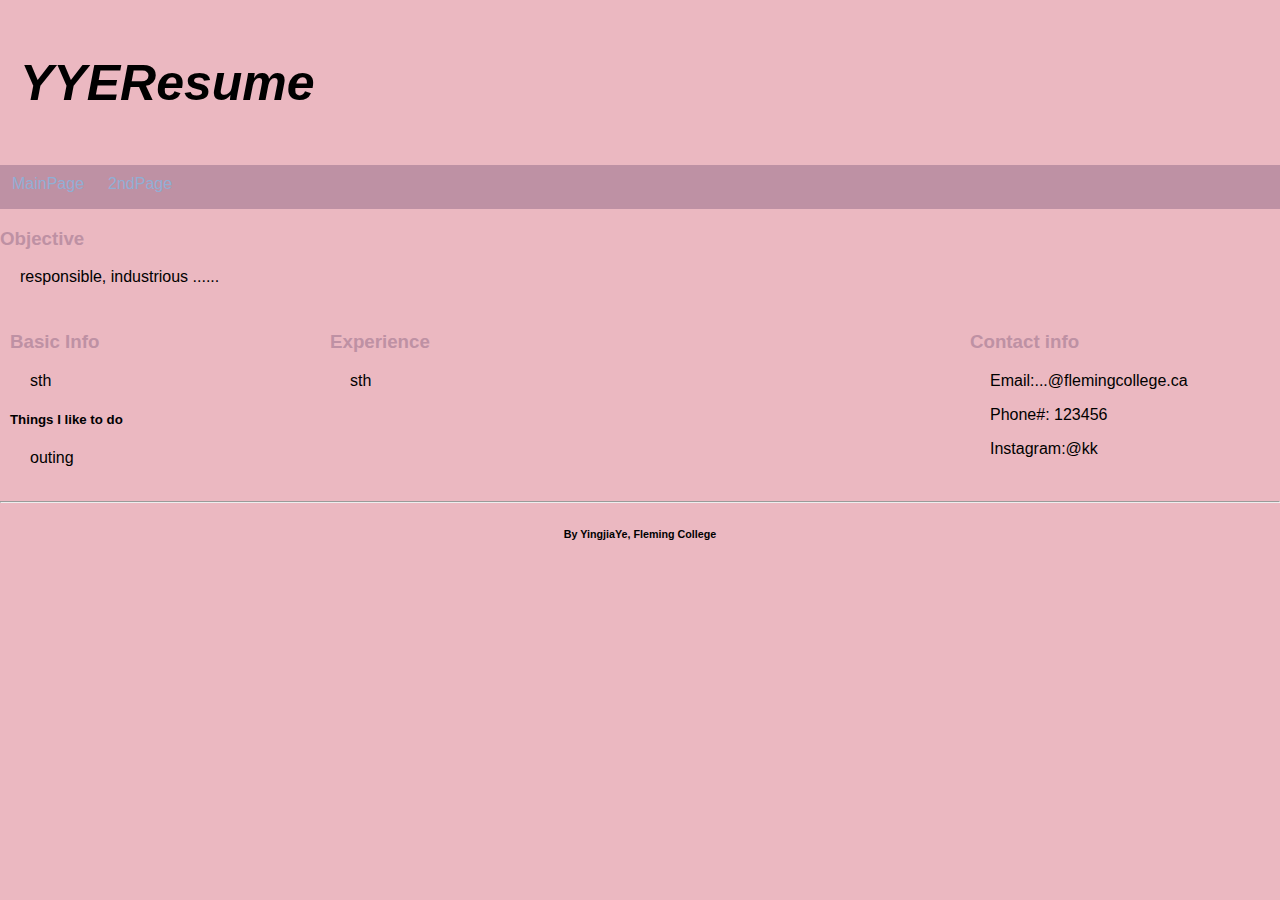
==== index.html @ 36be982d "Update index.html" ====
<!DOCTYPE html>
<html>
<head>
<title>YYEWebDesignProject</title>
<meta charset="utf-8">
<meta name="viewport" content="width=device-width, initial-scale=1">
<style>
* {
  box-sizing: border-box;
}

body {
  font-family: Verdana, Tahoma, sans-serif;
  margin: 0;
  background-color:#EBB8C1;
}

h1 { 
  text-align: left;
  font-size: 50px;
  font-style: italic;
  }
h3 { color: #BE91A4; }
p { text-indent: 20px;}
  

/* Style the header */
.header {
  padding: 20px;

  /*background-image z-index?*/
}


/* navigation bar container*/
.topnav {
  overflow: hidden;
  background-color: #BE91A4;
  
}

/* Style the Navbar links */
.topnav a {
  float: left;
  display: block;
  color: #91AED4;
  text-align: center;
  border-bottom: 6px solid transparent;
  padding: 10px 12px;
  text-decoration: none;
}

/* mouse over the link */
.topnav a:hover {
  border-bottom: 6px solid yellow;
}

/* selected link */
.topnav a:active {
  border-bottom: 6px solid yellow;
  
}

/* create column */
.column {
  float: left;
  padding: 10px;
}

.column.left {
  width:25%;
  
}

.column.middle {
  width:50%;

}
.column.right {
  width:25%;
  
}

/* Clear floats after the columns */
.row:after {
  content: "";
  display: table;
  clear: both;
}

/* footer */
.footer {
  height: 20px;
  text-align: center;

}
/* Responsive layout - makes the three columns stack on top of each other instead of next to each other */
@media screen and (max-width: 600px) {
  .column.left, .column.middle, column.right {
    width: 100%;
	
  }
</style>

</head>

<body>
<div class="header">
  <h1>YYEResume</h1>
</div>

<div class="topnav">
  <a href="#https://yye2022.github.io/" class="active" >MainPage</a>
  <a href="/secondpg.html">2ndPage</a>
</div>


<div> 
  <h3>Objective</h3>
  <p>responsible, industrious ......</p>
</div>


<div class="row">
  <div class="column left">
    <h3>Basic Info</h3>
	<p>sth </p>
	<h5>Things I like to do</h5>
	<p>outing</p>
  </div>
  
  <div class="column middle">
    <h3>Experience</h3>
	<p>sth </p>
  </div>
  
  <div class="column right">
    <h3>Contact info</h3>
	<p>Email:...@flemingcollege.ca</p>
	<p>Phone#: 123456</p>
	<p>Instagram:@kk </p>

  </div>

</div>


<div class="footer">
  <hr>
  <h6>By YingjiaYe, Fleming College</h6>
</div>


</body>
</html>
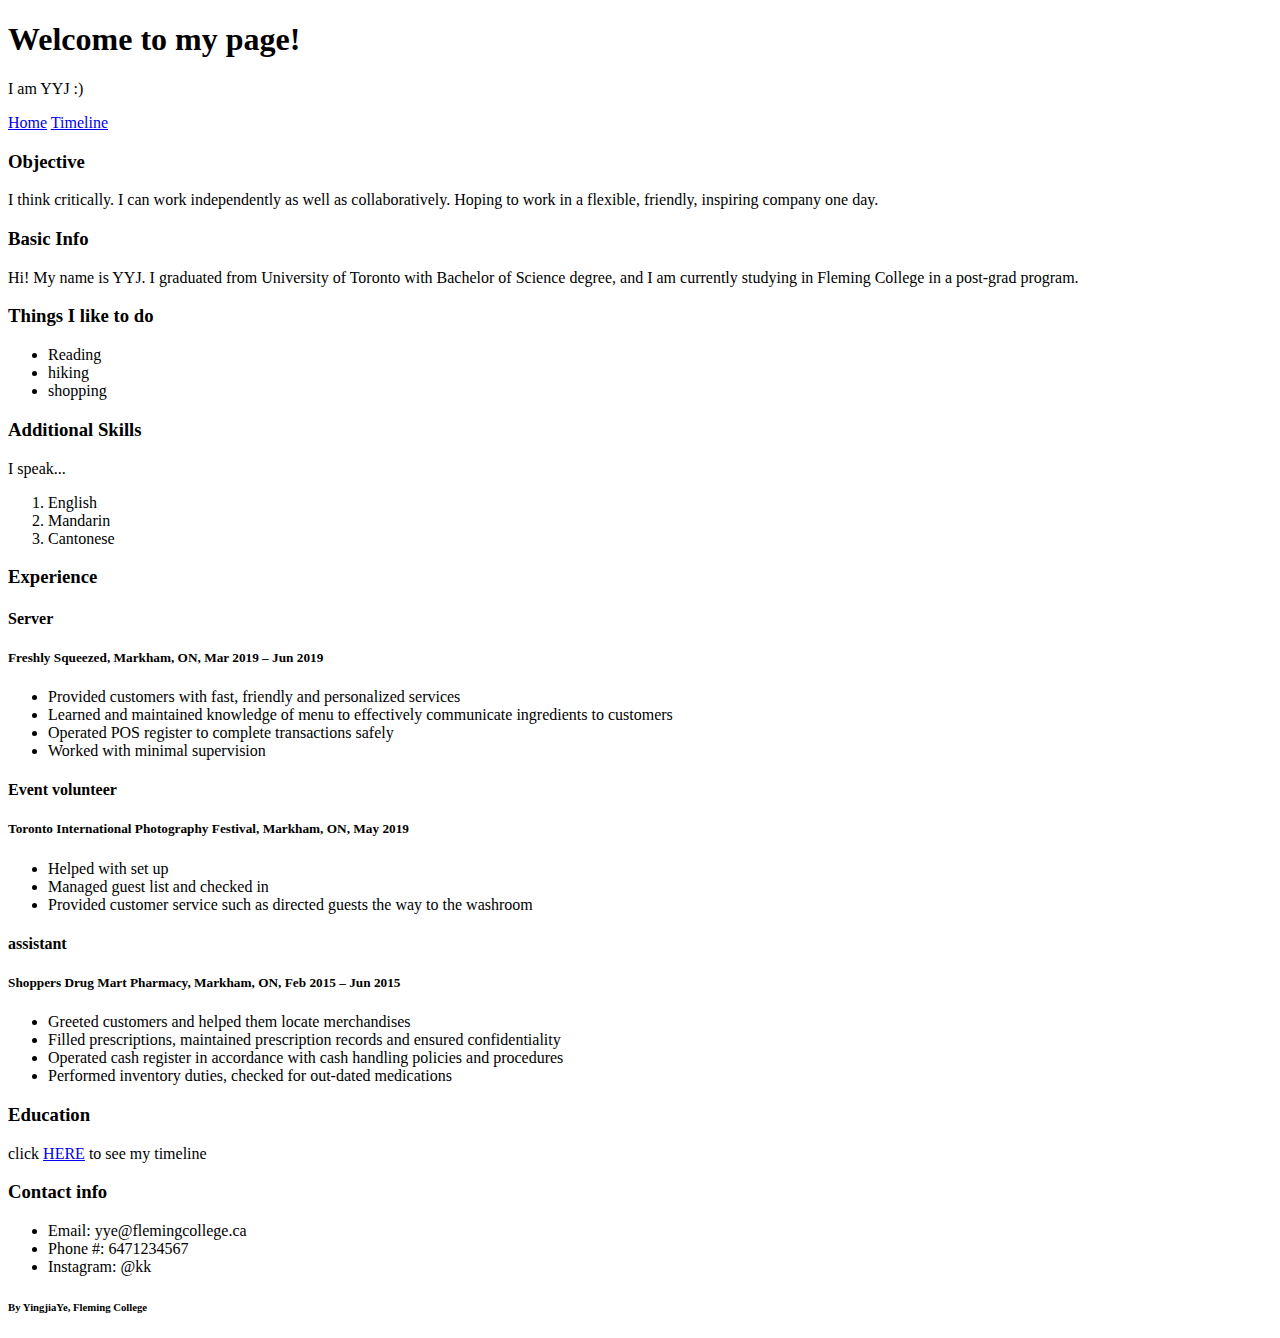
==== commit b7157653: "Update index.html" ====
--- a/index.html
+++ b/index.html
@@ -3,150 +3,110 @@
 <head>
 <title>YYEWebDesignProject</title>
 <meta charset="utf-8">
+<!-- a required line for responsive webpage-->
 <meta name="viewport" content="width=device-width, initial-scale=1">
-<style>
-* {
-  box-sizing: border-box;
-}
-
-body {
-  font-family: Verdana, Tahoma, sans-serif;
-  margin: 0;
-  background-color:#EBB8C1;
-}
-
-h1 { 
-  text-align: left;
-  font-size: 50px;
-  font-style: italic;
-  }
-h3 { color: #BE91A4; }
-p { text-indent: 20px;}
-  
-
-/* Style the header */
-.header {
-  padding: 20px;
-
-  /*background-image z-index?*/
-}
-
-
-/* navigation bar container*/
-.topnav {
-  overflow: hidden;
-  background-color: #BE91A4;
-  
-}
-
-/* Style the Navbar links */
-.topnav a {
-  float: left;
-  display: block;
-  color: #91AED4;
-  text-align: center;
-  border-bottom: 6px solid transparent;
-  padding: 10px 12px;
-  text-decoration: none;
-}
-
-/* mouse over the link */
-.topnav a:hover {
-  border-bottom: 6px solid yellow;
-}
-
-/* selected link */
-.topnav a:active {
-  border-bottom: 6px solid yellow;
-  
-}
-
-/* create column */
-.column {
-  float: left;
-  padding: 10px;
-}
-
-.column.left {
-  width:25%;
-  
-}
-
-.column.middle {
-  width:50%;
-
-}
-.column.right {
-  width:25%;
-  
-}
-
-/* Clear floats after the columns */
-.row:after {
-  content: "";
-  display: table;
-  clear: both;
-}
-
-/* footer */
-.footer {
-  height: 20px;
-  text-align: center;
-
-}
-/* Responsive layout - makes the three columns stack on top of each other instead of next to each other */
-@media screen and (max-width: 600px) {
-  .column.left, .column.middle, column.right {
-    width: 100%;
-	
-  }
-</style>
-
+<!--link the CSS style sheet relatively-->
+<link rel="stylesheet" href="yyestyle.css">
 </head>
 
 <body>
+<!-- header section-->
 <div class="header">
-  <h1>YYEResume</h1>
+   <h1>Welcome to my page!</h1>
+   <p>I am YYJ :)</p>
 </div>
 
-<div class="topnav">
-  <a href="#https://yye2022.github.io/" class="active" >MainPage</a>
-  <a href="/secondpg.html">2ndPage</a>
+<!--MenuOption Begin-->
+<div class="naviga">
+  <!--linking the two pages -->
+  <a href="#home" class="active" >Home</a>
+  <a href="secondpg.html">Timeline</a>
+</div>
+<!--MenuOption End-->
+
+<!--Objective section, below the header, above the main content-->
+<div> 
+  <h3>Objective</h3>
+  <p>I think critically. I can work independently as well as collaboratively. Hoping to work in a flexible, friendly, inspiring company one day. </p>
 </div>
 
-
-<div> 
-  <h3>Objective</h3>
-  <p>responsible, industrious ......</p>
-</div>
-
-
+<!--ResponsiveOption Begin-->
 <div class="row">
-  <div class="column left">
+<!--divide the page into 3 columns-->
+<!--left columns-->
+  <div class="layout left">
     <h3>Basic Info</h3>
-	<p>sth </p>
-	<h5>Things I like to do</h5>
-	<p>outing</p>
+	<p>Hi! My name is YYJ. I graduated from University of Toronto with Bachelor of Science degree, and I am currently studying in Fleming College in a post-grad program.</p>
+	<h3>Things I like to do</h3>
+	<!--making bullet points to list things out-->
+	<ul>
+	  <li>Reading</li>
+	  <li>hiking</li>
+	  <li>shopping</li>
+	</ul>
+	<h3>Additional Skills</h3>
+	<p> I speak...</p>
+	<!--bullet points-->
+	<ol class="lng">
+	  <li>English</li>
+	  <li>Mandarin</li>
+	  <li>Cantonese</li>
+	</ol>
   </div>
   
-  <div class="column middle">
+  <!--middle column-->
+  <div class="layout middle">
     <h3>Experience</h3>
-	<p>sth </p>
+	<h4>Server</h4>
+	<h5>Freshly Squeezed, Markham, ON, Mar 2019 – Jun 2019</h5>
+	<!--bullet points-->
+	<ul>
+	  <li>Provided customers with fast, friendly and personalized services</li>
+	  <li>Learned and maintained knowledge of menu to effectively communicate ingredients to customers</li>
+	  <li>Operated POS register to complete transactions safely</li>
+	  <li>Worked with minimal supervision </li>
+	</ul>
+    <h4>Event volunteer</h4>
+	<h5>Toronto International Photography Festival, Markham, ON, May 2019</h5>
+	<!--bullet points-->
+	<ul>
+	  <li>Helped with set up</li>
+	  <li>Managed guest list and checked in   </li>
+	  <li>Provided customer service such as directed guests the way to the washroom </li>
+	</ul>
+	<h4>assistant</h4>
+	<h5>Shoppers Drug Mart Pharmacy, Markham, ON, Feb 2015 – Jun 2015</h5>
+	<!--bullet points-->
+	<ul>
+	  <li>Greeted customers and helped them locate merchandises</li>
+	  <li>Filled prescriptions, maintained prescription records and ensured confidentiality </li>
+	  <li>Operated cash register in accordance with cash handling policies and procedures </li>
+	  <li>Performed inventory duties, checked for out-dated medications </li>
+	</ul>
+    
+
   </div>
-  
-  <div class="column right">
+  <!--right column-->
+  <div class="layout right">
+    <h3>Education</h3>
+	<!--a link to click to redirect to the timeline page-->
+	<p>click <a id="alink" href=secondpg.html>HERE</a> to see my timeline</p>
     <h3>Contact info</h3>
-	<p>Email:...@flemingcollege.ca</p>
-	<p>Phone#: 123456</p>
-	<p>Instagram:@kk </p>
+	<!--bullet points-->
+	<ul>
+	  <li>Email: yye@flemingcollege.ca</li>
+	  <li>Phone #: 6471234567 </li>
+	  <li>Instagram: @kk </li>
+	</ul>
+
 
   </div>
 
 </div>
+<!--ResponsiveOption End-->
 
-
+<!--footer-->
 <div class="footer">
-  <hr>
   <h6>By YingjiaYe, Fleming College</h6>
 </div>
 
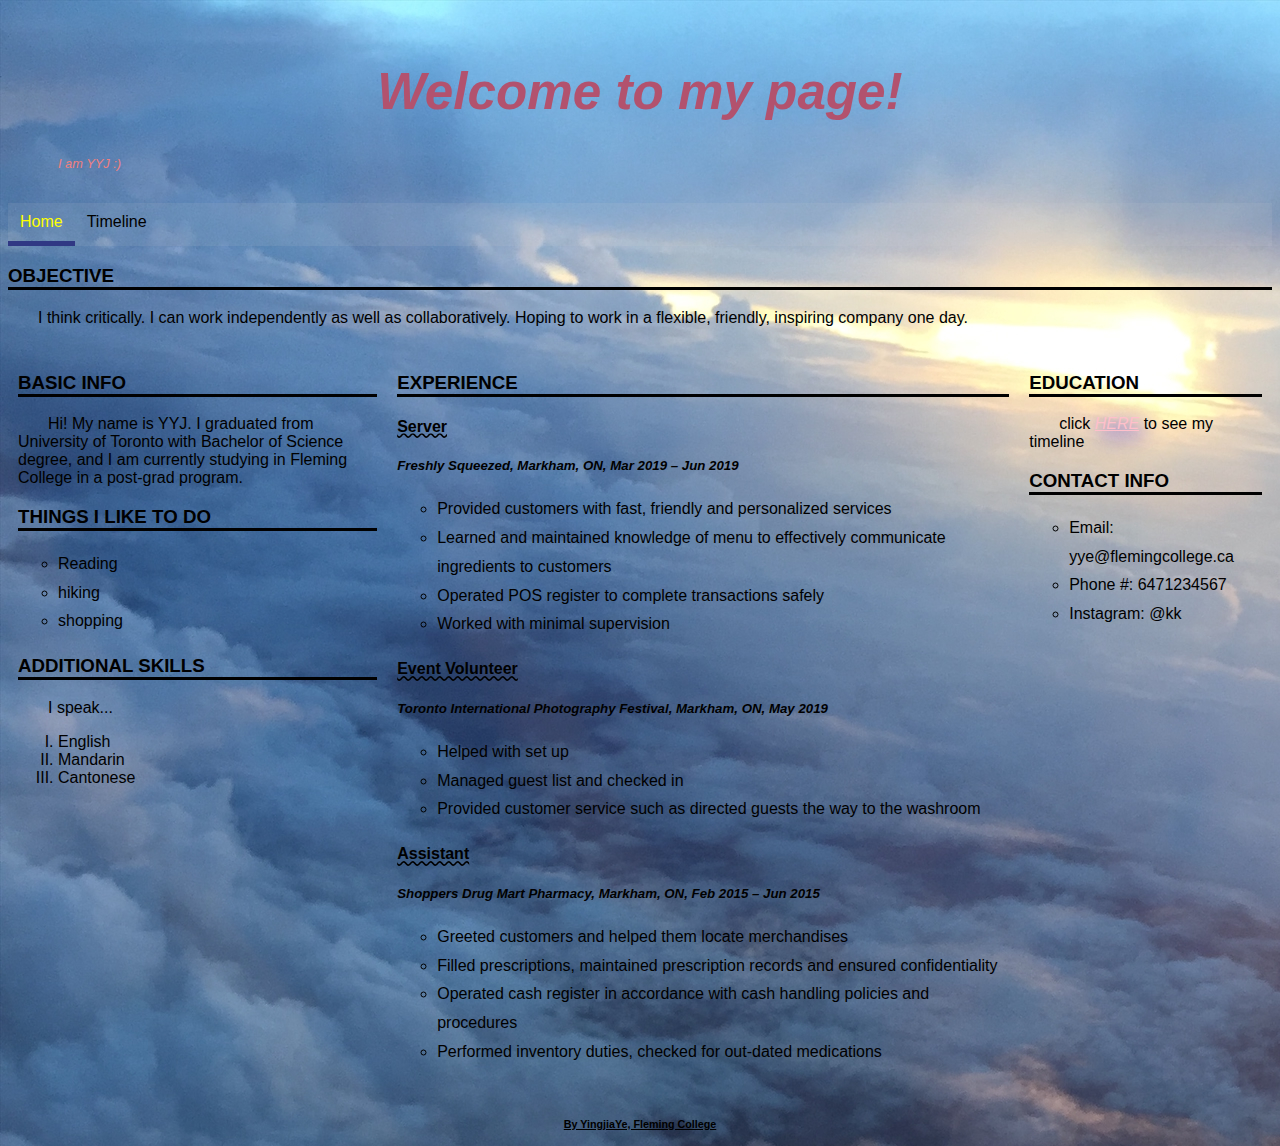
==== commit 26c06405: "Update index.html" ====
--- a/index.html
+++ b/index.html
@@ -83,9 +83,9 @@
 	  <li>Operated cash register in accordance with cash handling policies and procedures </li>
 	  <li>Performed inventory duties, checked for out-dated medications </li>
 	</ul>
-    
-
+   
   </div>
+	
   <!--right column-->
   <div class="layout right">
     <h3>Education</h3>
@@ -101,8 +101,8 @@
 
 
   </div>
-
 </div>
+	
 <!--ResponsiveOption End-->
 
 <!--footer-->
--- a/yyestyle.css
+++ b/yyestyle.css
@@ -0,0 +1,253 @@
+/* padding, border and content are included in all element's total height and width*/
+* {
+  box-sizing: border-box;
+}
+
+body {
+  font-family: Verdana, Tahoma, sans-serif; 
+  /* fallback system, in case the browser dont support the first font*/
+  background-image: url('cloud1.jpeg');
+  background-repeat: no-repeat;
+}
+/* Style the header container*/
+.header {
+  padding: 20px;
+  text-align: left;
+  color:#B2526E;
+  
+}
+/* Style the title in the header */
+.header h1 { 
+  text-align:center;
+  font-size: 4vw;/* responsive title https://www.w3schools.com/howto/howto_css_responsive_text.asp*/
+  font-style: italic;
+  }
+  
+/* Style the text in the header */
+.header p { 
+  color: #F08080;
+  font-size: 1vw;
+  font-style: italic;
+
+  }
+
+/* Style subtitles */  
+h3 { 
+  color: black;
+  border-bottom: 3px solid black;
+  text-transform: uppercase;
+  }
+
+h4 {
+  Text-transform:capitalize;
+  text-decoration-line:underline;
+  text-decoration-style:wavy;
+  }
+  
+h5 {
+  font-style: italic;
+  Text-transform:capitalize;
+  }
+
+
+/* Style the main text */
+p { 
+  text-indent: 30px;
+  color: black; 
+  text-align:left;
+  
+  }
+  
+/* a special link to redirect on page */
+#alink {
+	color:pink;
+	text-shadow: 5px 5px 20px blue ;
+	/* text shadow: https://www.w3schools.com/cssref/css3_pr_text-shadow.asp */
+	font-style: italic;
+}
+
+
+/* navigation bar container */
+/* https://www.w3schools.com/howto/howto_js_topnav.asp */
+.naviga {
+  overflow: hidden; /* overflow will be clipped */
+  background-color: rgb(211,211,211,0.1); /* nearly-transparent navigation bar background*/
+  margin-bottom:5px; /* separate from the layout from bottom*/
+  display: block;/* The navigation bar takes up the whole width*/
+
+}
+
+/* Style the Navigation bar links */
+.naviga a {
+  float: left;
+  color: black;
+  text-align: center;
+  /* underline navigation bar https://www.w3schools.com/howto/howto_css_navbar_border.asp */
+  border-bottom: 5px solid transparent;
+  padding: 10px 12px;
+  text-decoration: none;
+}
+
+/* mouse over the link */
+.naviga a:hover {
+  border-bottom-width: 5px;
+  border-bottom-color: #B2526E;
+  border-bottom-style: solid;
+}
+
+/* when the link is selected */
+.naviga a.active {
+  border-bottom-width: 5px;
+  border-bottom-style: solid;
+  border-bottom-color: #303884;
+  color: yellow; /* text color when selected */
+  
+}
+
+/* layout: 0.3:0.5:0.2 */
+/* https://www.w3schools.com/css/css_website_layout.asp*/
+.layout {
+  float: left;
+  padding: 10px;
+  margin: 0 auto; /*horizontally centered within each column*/
+}
+/*left column*/
+.layout.left {
+  width:30%;
+  
+}
+/*middle column*/
+.layout.middle {
+  width:50%;
+
+}
+/*right column*/
+.layout.right {
+  width:20%;
+  
+}
+
+/* making bullet-form for some text*/
+/* https://www.w3schools.com/css/css_list.asp*/
+ul {
+	list-style-type:circle;
+	line-height: 1.8;
+	}
+ol.lng {
+	list-style-type:upper-roman;
+	Text-transform:capitalize;
+	}
+
+
+/* Clear floats after the columns */
+/*https://www.w3schools.com/howto/howto_css_clearfix.asp*/
+.row:after {
+  content: "";
+  display: table;
+  clear: both;
+}
+
+/* Style the footer */
+.footer {
+  height: 20px;
+  text-align: center;
+  text-decoration:underline;
+
+  }
+  
+/* Responsive layout of Home Page when the screen is 800px wide or less, stack columns on top of each other */
+/*https://www.w3schools.com/html/html_responsive.asp*/
+@media screen and (max-width: 800px) {
+  .layout.left, .layout.middle, .layout.right 
+      {width: 100%;}
+	}
+
+
+/* https://www.w3schools.com/howto/howto_css_timeline.asp*/
+/* timeline container */
+.timeline{
+  position: relative;
+  max-width: 800px;
+  margin: 0 auto; /*horizontally centered */
+}
+
+/* The vertical line of the timeline */
+.timeline::after {
+  content: '';
+  position: absolute;
+  width: 5px; 
+  margin-left: -2px;
+  top: 0;
+  bottom: 0;
+  left: 50%;
+  background-color: black;
+}
+
+/* Container around content */
+.tlcontent {
+  padding: 10px 20px;
+  position: relative;
+  background-color: rgb(211,211,211,0.2); /*nearly-transparent container */
+  width: 50%; /* half:half container */
+}
+
+/* The square marker on the timeline */
+.tlcontent::after {
+  content: '';
+  position: absolute;
+  background-color: #B2526E;
+  top: 60px;
+  height: 25px;
+  width: 25px;
+  right: -12px;
+  z-index: 1;  /* marker placed above the timeline */
+}
+
+/* content container to the left of the timeline*/
+.lleft {
+  left: 0%; /*0 to the left*/
+}
+
+/* content container(to the left) at the right of the timeline */
+.rright {
+  left: 50%; /*50% to the left */
+}
+
+
+/* marker for content containers on the right side */
+.rright::after {
+  left: -12px;
+}
+
+/* The content */
+.content {
+  padding: 30px 30px;
+  position: relative;
+
+}
+
+/*  Responsive timeline on screens when less than 800px wide */
+@media screen and (max-width: 800px) {
+  /* when less than 800px wide, timelime palced to the left */
+  .timeline::after {
+  left: 31px; 
+  }
+  
+  /* the timeline content container when less than 800px wide */
+  .tlcontent {
+  width: 100%;
+  padding-left: 15%;
+  padding-right: 10%;
+  }
+  
+  /* Make sure all markers are at the same spot on the timeline*/
+  .lleft::after, .rright::after {
+  left: 19px;
+  }
+  
+  /* containers at the right behave like the left ones */
+  .rright {
+  left: 0%;
+  }
+}
+  
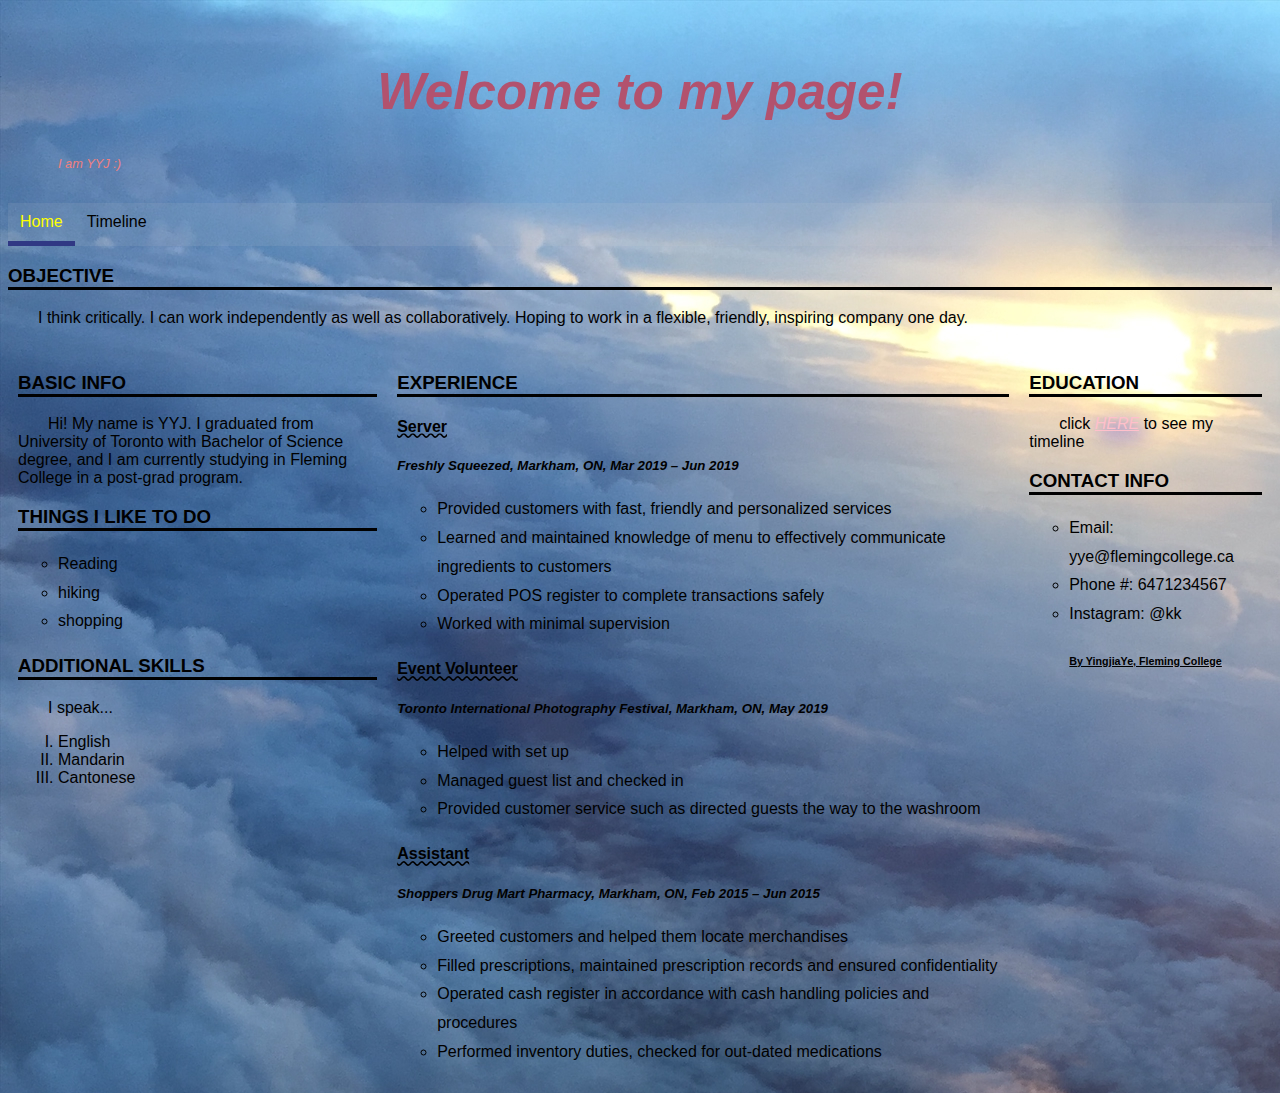
==== commit f1a992e3: "Update index.html" ====
--- a/index.html
+++ b/index.html
@@ -31,7 +31,7 @@
 </div>
 
 <!--ResponsiveOption Begin-->
-<div class="row">
+<div class="clearf">
 <!--divide the page into 3 columns-->
 <!--left columns-->
   <div class="layout left">
@@ -83,9 +83,9 @@
 	  <li>Operated cash register in accordance with cash handling policies and procedures </li>
 	  <li>Performed inventory duties, checked for out-dated medications </li>
 	</ul>
-   
+    
   </div>
-	
+  
   <!--right column-->
   <div class="layout right">
     <h3>Education</h3>
@@ -101,8 +101,8 @@
 
 
   </div>
+
 </div>
-	
 <!--ResponsiveOption End-->
 
 <!--footer-->
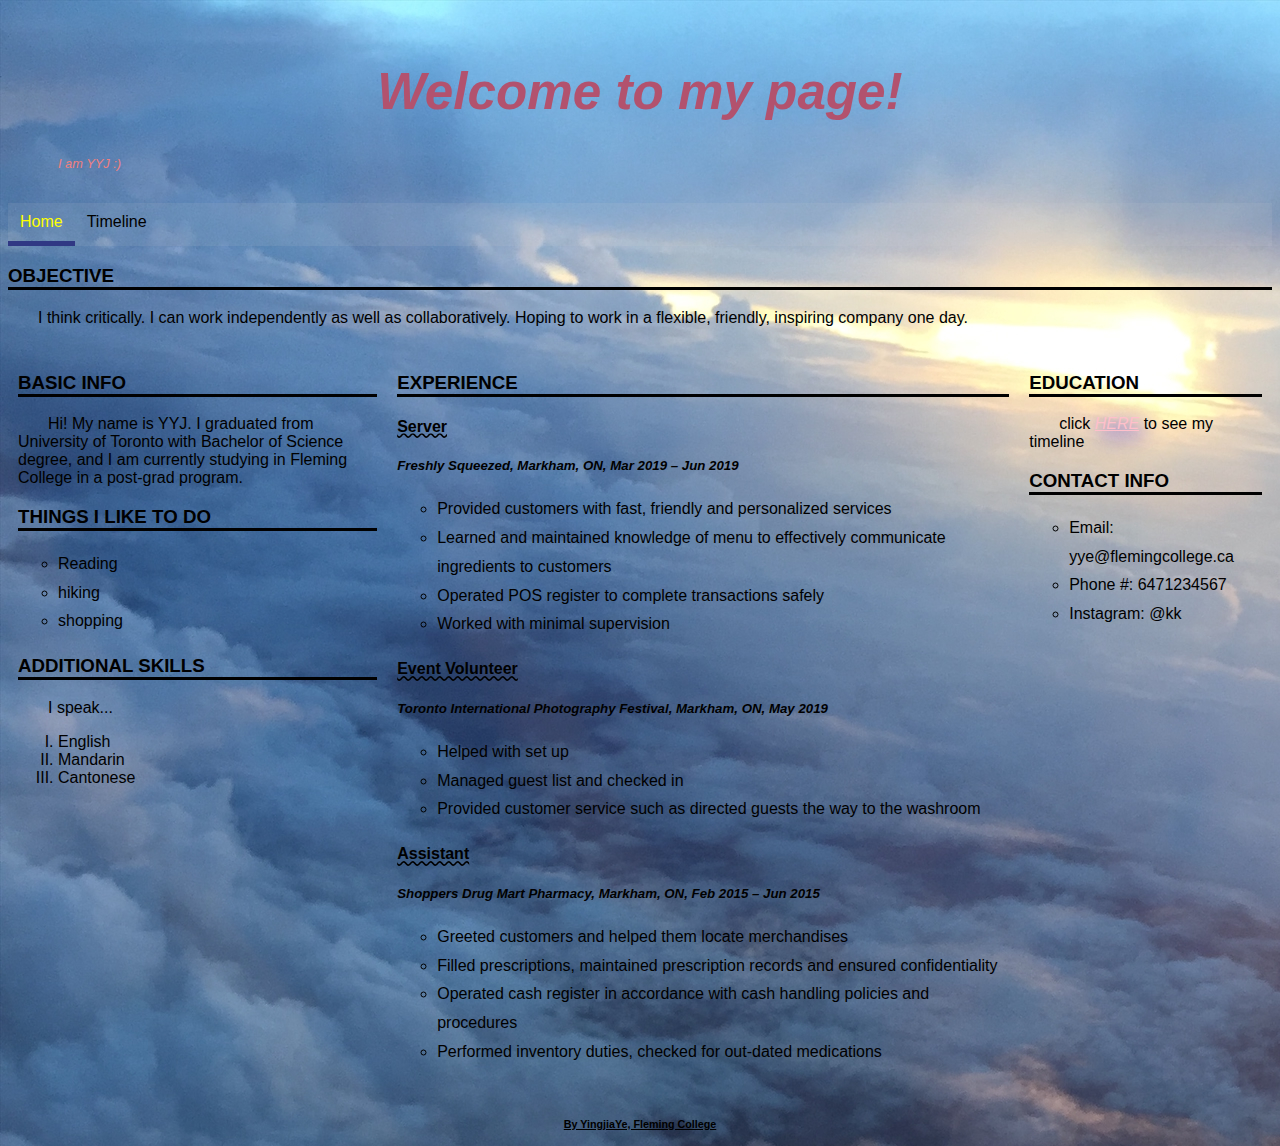
==== commit f0844ea2: "Update index.html" ====
--- a/index.html
+++ b/index.html
@@ -31,7 +31,7 @@
 </div>
 
 <!--ResponsiveOption Begin-->
-<div class="clearf">
+<div class="row">
 <!--divide the page into 3 columns-->
 <!--left columns-->
   <div class="layout left">
@@ -103,6 +103,7 @@
   </div>
 
 </div>
+</div>
 <!--ResponsiveOption End-->
 
 <!--footer-->
--- a/yyestyle.css
+++ b/yyestyle.css
@@ -251,3 +251,4 @@
   }
 }
   
+  
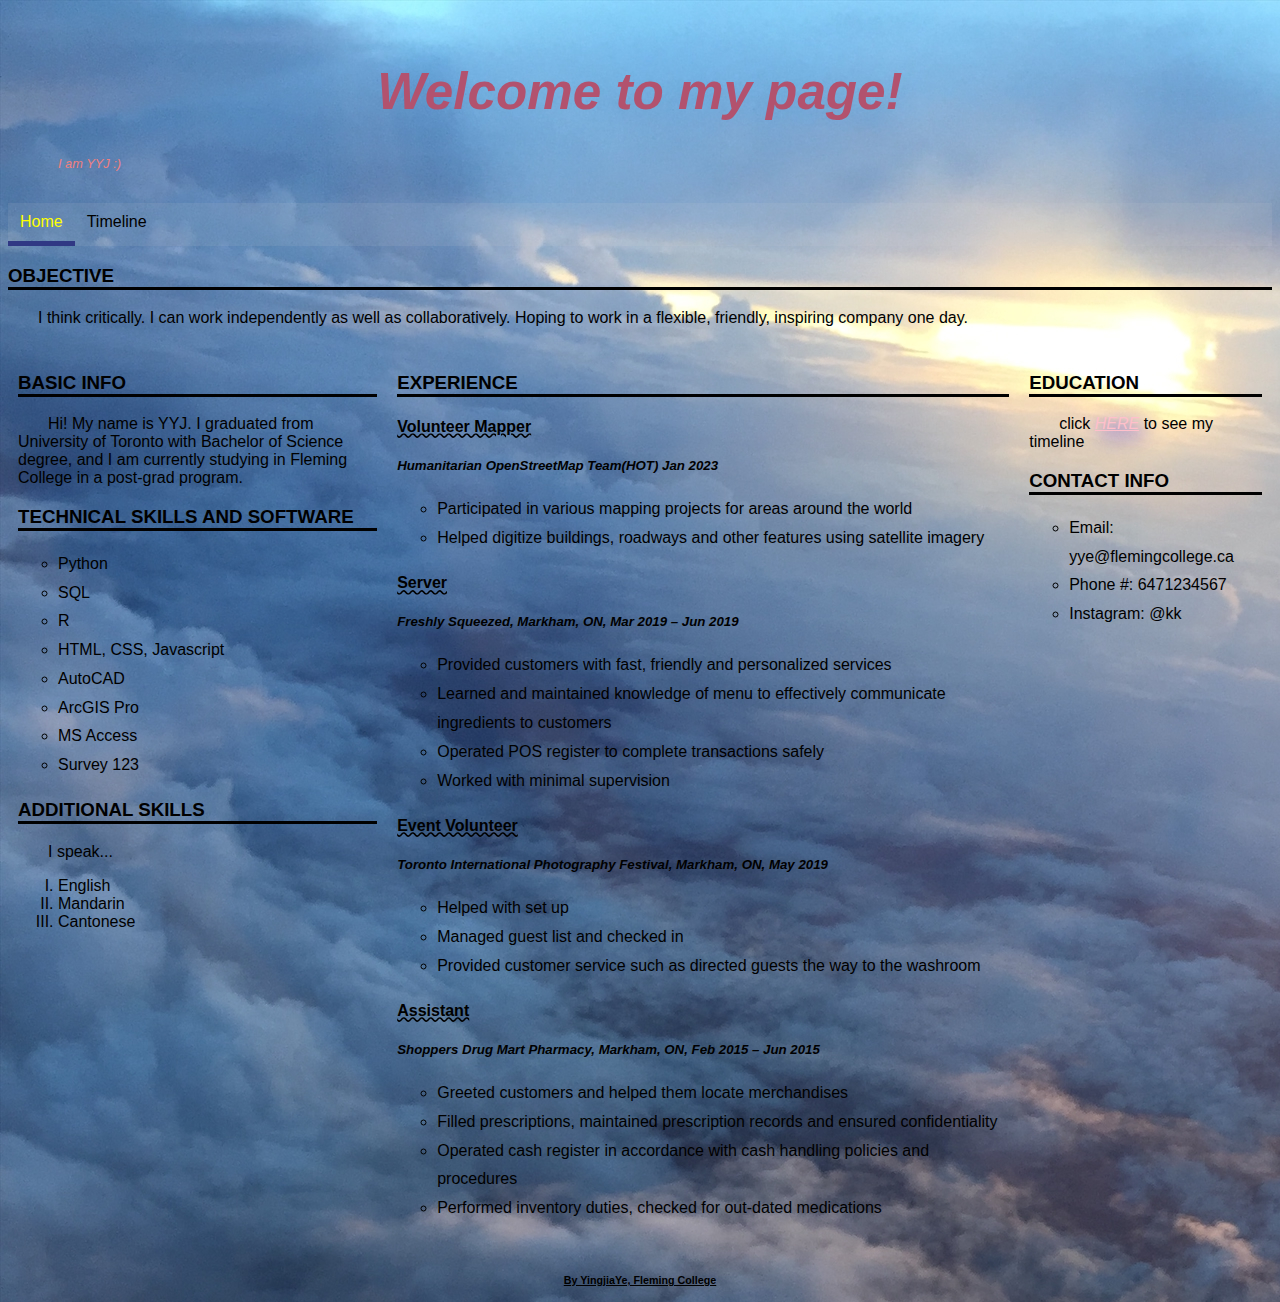
==== commit faf95406: "Update index.html" ====
--- a/index.html
+++ b/index.html
@@ -37,12 +37,17 @@
   <div class="layout left">
     <h3>Basic Info</h3>
 	<p>Hi! My name is YYJ. I graduated from University of Toronto with Bachelor of Science degree, and I am currently studying in Fleming College in a post-grad program.</p>
-	<h3>Things I like to do</h3>
+	<h3>Technical Skills and software</h3>
 	<!--making bullet points to list things out-->
 	<ul>
-	  <li>Reading</li>
-	  <li>hiking</li>
-	  <li>shopping</li>
+	  <li>Python</li>
+	  <li>SQL</li>
+	  <li>R</li>
+	  <li>HTML, CSS, Javascript</li>
+		<li>AutoCAD</li>
+		<li>ArcGIS Pro</li>
+		<li>MS Access</li>
+		<li>Survey 123</li>
 	</ul>
 	<h3>Additional Skills</h3>
 	<p> I speak...</p>
@@ -57,6 +62,13 @@
   <!--middle column-->
   <div class="layout middle">
     <h3>Experience</h3>
+	<h4>Volunteer Mapper</h4>
+	<h5>Humanitarian OpenStreetMap Team(HOT)  Jan 2023</h5>
+	<!--bullet points-->
+	<ul>
+	  <li>Participated in various mapping projects for areas around the world</li>
+	  <li>Helped digitize buildings, roadways and other features using satellite imagery</li>
+	</ul>
 	<h4>Server</h4>
 	<h5>Freshly Squeezed, Markham, ON, Mar 2019 – Jun 2019</h5>
 	<!--bullet points-->
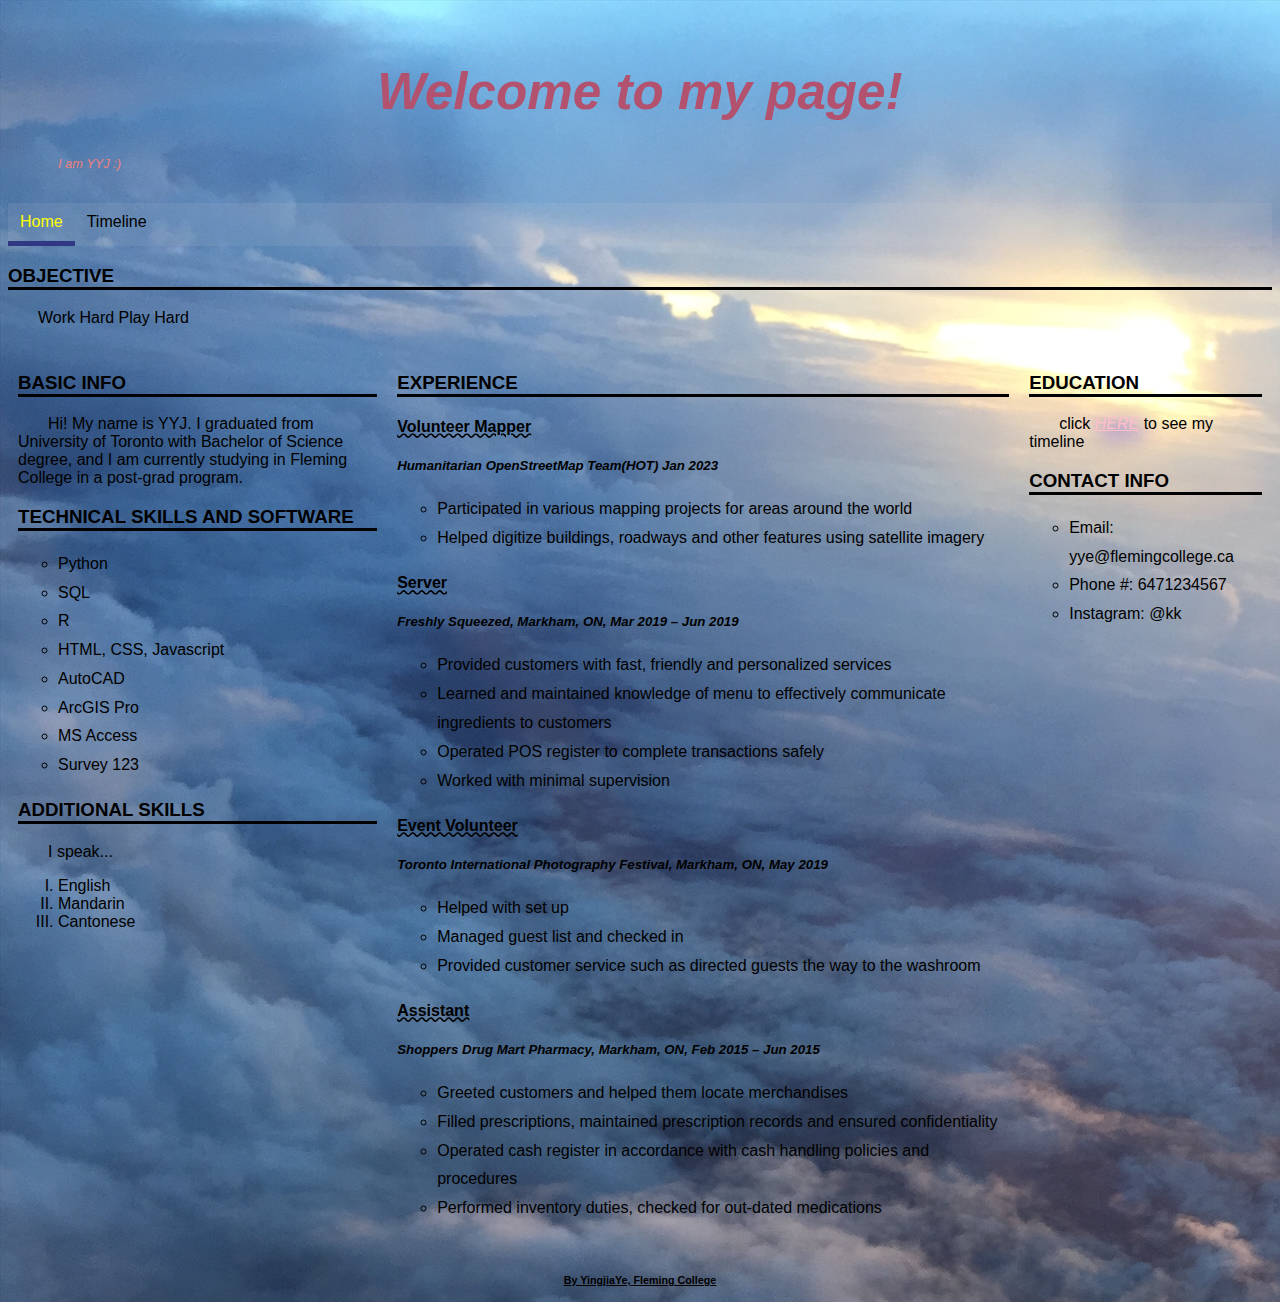
==== commit ac5c5208: "Update index.html" ====
--- a/index.html
+++ b/index.html
@@ -27,7 +27,7 @@
 <!--Objective section, below the header, above the main content-->
 <div> 
   <h3>Objective</h3>
-  <p>I think critically. I can work independently as well as collaboratively. Hoping to work in a flexible, friendly, inspiring company one day. </p>
+  <p>Work Hard Play Hard </p>
 </div>
 
 <!--ResponsiveOption Begin-->
